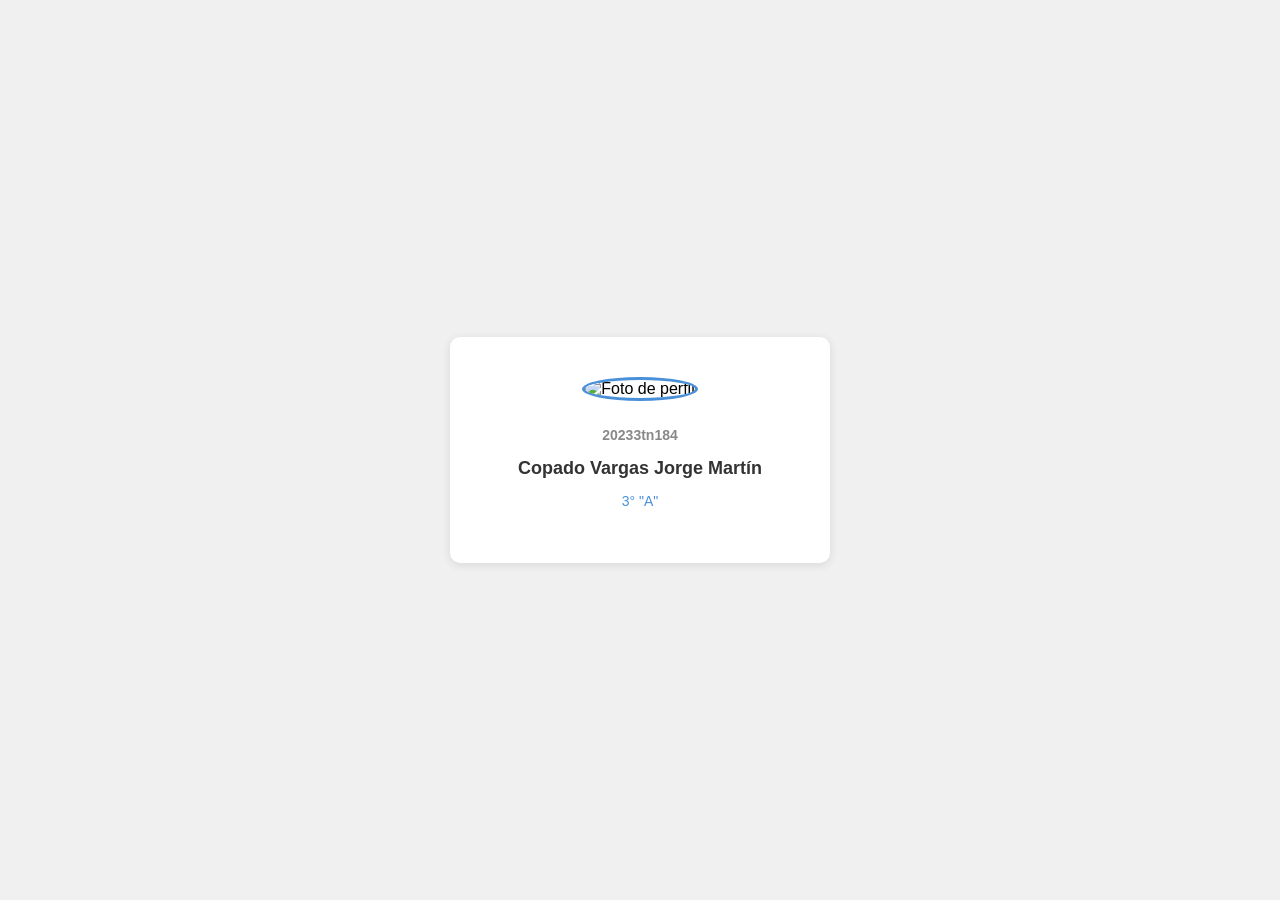
==== integrantes/20233tn184.html @ e9689996 "movi las matriculas" ====
<!DOCTYPE html>
<html lang="es">
<head>
    <meta charset="UTF-8">
    <meta name="viewport" content="width=device-width, initial-scale=1.0">
    <title>20233tn184</title>
    <style>
        body {
            font-family: Arial, sans-serif;
            background-color: #f0f0f0;
            display: flex;
            justify-content: center;
            align-items: center;
            min-height: 100vh;
            margin: 0;
        }

        .tarjeta {
            background-color: white;
            border-radius: 10px;
            padding: 40px;
            text-align: center;
            box-shadow: 0 2px 10px rgba(0,0,0,0.1);
            width: 300px;
        }

        .tarjeta img {
            width: 100px;
            height: 100px;
            border-radius: 50%;
            object-fit: cover;
            border: 3px solid #4a90d9;
            margin-bottom: 16px;
        }

        h1 {
            font-size: 14px;
            color: #888;
            margin-bottom: 8px;
        }

        h2 {
            font-size: 18px;
            color: #333;
            margin-bottom: 4px;
        }

        .grupo {
            color: #4a90d9;
            font-size: 14px;
        }
    </style>
</head>
<body>
    <div class="tarjeta">
        <img src="jmcv2.png" alt="Foto de perfil">
        <h1>20233tn184</h1>
        <h2>Copado Vargas Jorge Martín</h2>
        <p class="grupo">3° "A"</p>
    </div>
</body>
</html>
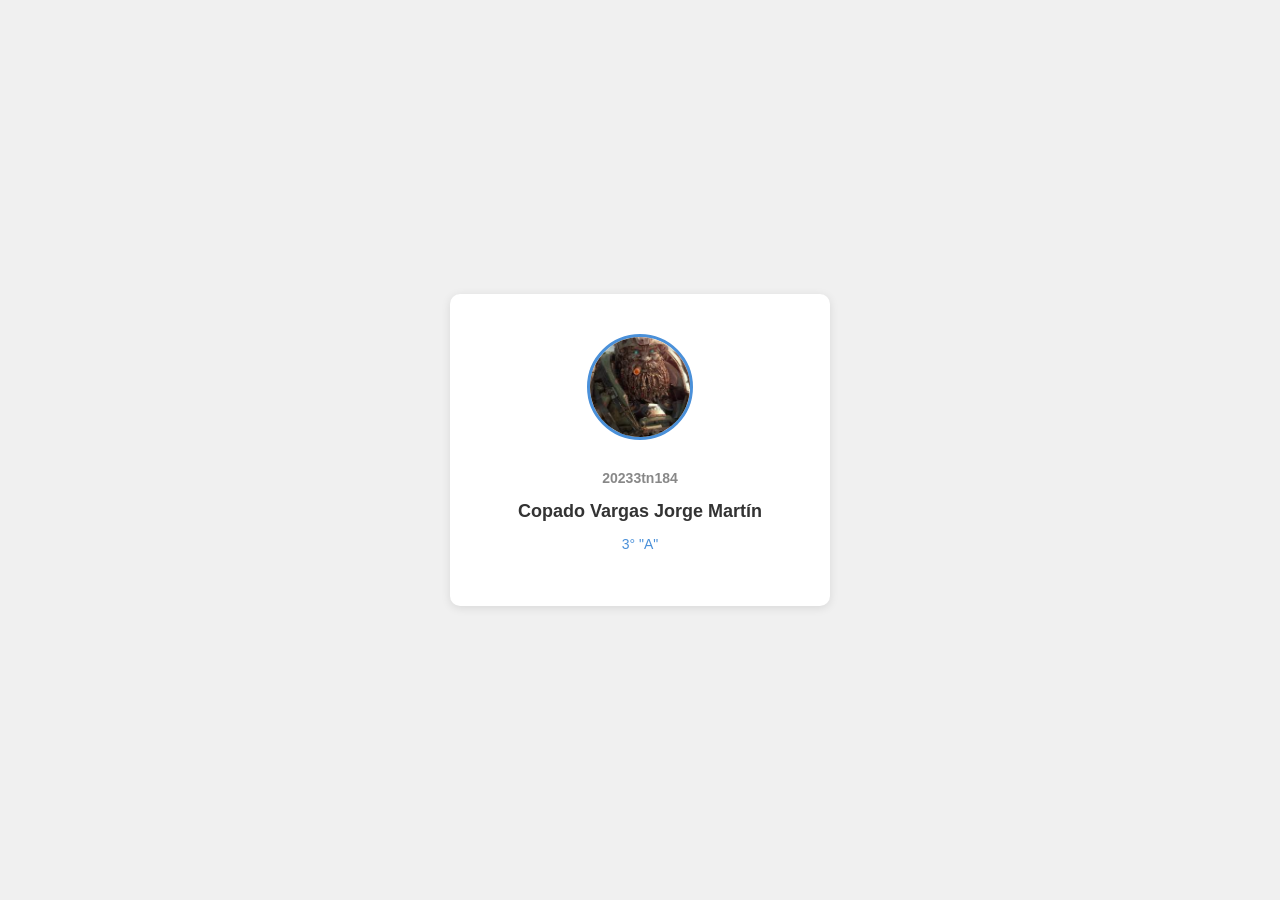
==== commit f0a3c914: "modificacion de img" ====
--- a/integrantes/20233tn184.html
+++ b/integrantes/20233tn184.html
@@ -55,7 +55,7 @@
 </head>
 <body>
     <div class="tarjeta">
-        <img src="jmcv2.png" alt="Foto de perfil">
+        <img src="../img/jmcv2.png" alt="Foto de perfil">
         <h1>20233tn184</h1>
         <h2>Copado Vargas Jorge Martín</h2>
         <p class="grupo">3° "A"</p>
